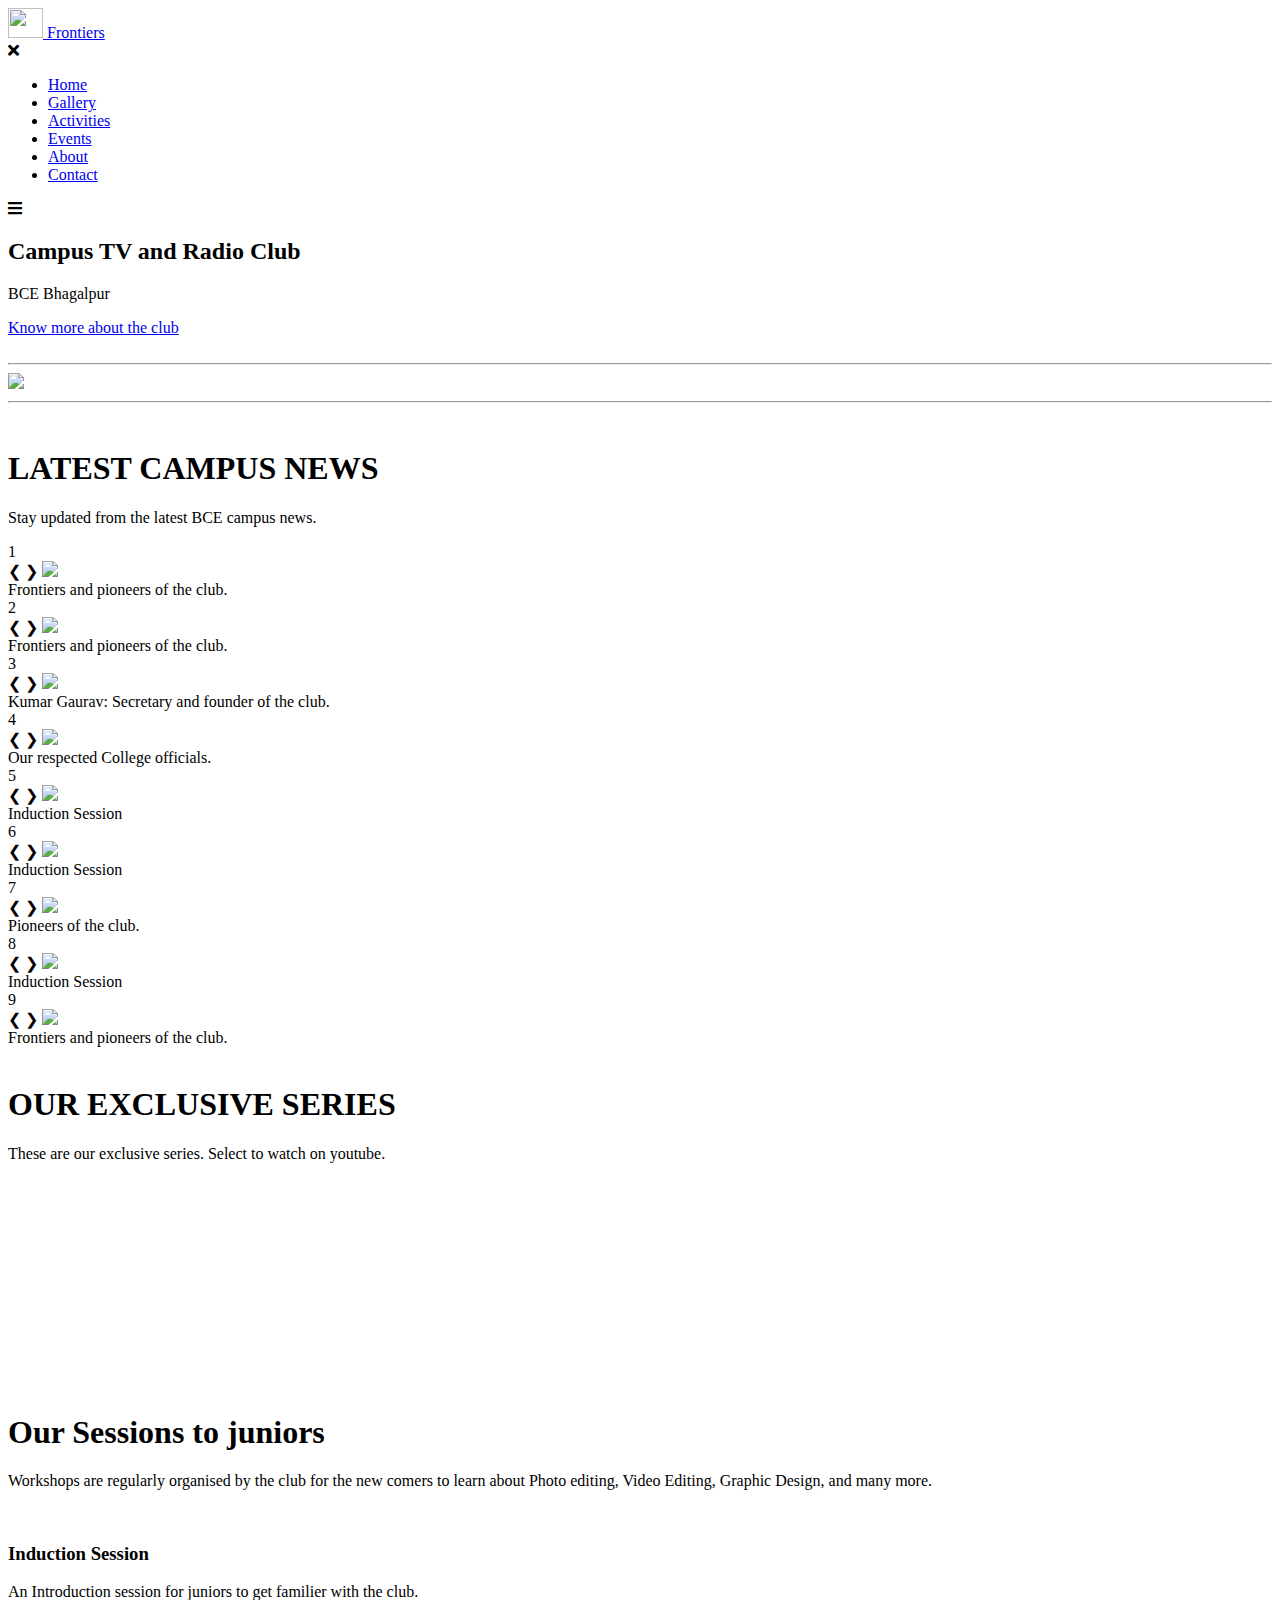
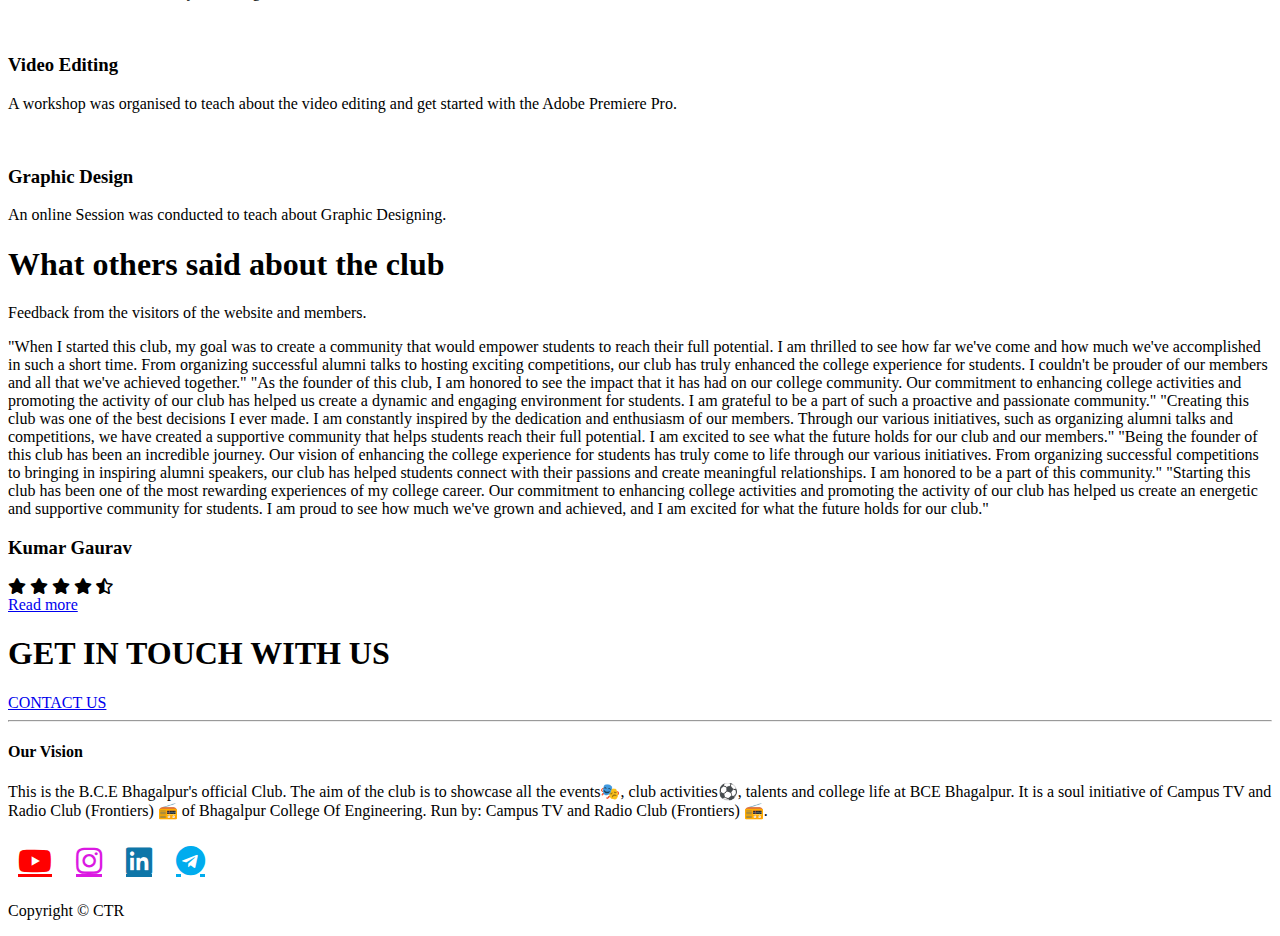
==== index.html @ c8681238 "Update index.html" ====
<!DOCTYPE html>
<html lang="en">
  <head>
    <meta charset="UTF-8" />
    <meta http-equiv="X-UA-Compatible" content="IE=edge" />
    <meta name="viewport" content="width=device-width, initial-scale=1.0" />
    <title>Campus TV and Radio Club</title>
    <link rel="icon" href="img/logoctv.png" />
    <link rel="stylesheet" href="style.css" />
    <link rel="stylesheet" href="slider.css" />
    <link
      rel="stylesheet"
      href="https://cdnjs.cloudflare.com/ajax/libs/font-awesome/5.15.3/css/all.min.css"
    />
    <link
      rel="stylesheet"
      href="https://fonts.googleapis.com/css2?family=Poppins:wght@100;200;300;400;600;700&display=swap"
    />
    <script async src="https://pagead2.googlesyndication.com/pagead/js/adsbygoogle.js?client=ca-pub-1515515865947349"
     crossorigin="anonymous"></script>
  </head>

  <body>
    <!-- Created BY - Sagar Developer -->
    <section class="header">
      <nav>
        <a href="./" class="logo"
          ><img
            src="img/logoctv.png"
            style="width: 35px; height: 30px"
            alt=""
          />
          Frontiers
        </a>
        <div class="nav-links" id="navLinks">
          <!-- Reposnive bar open and close -->
          <i class="fa fa-times" onclick="hideMenu()"></i>
          <ul>
            <li><a href="./">Home</a></li>
            <li><a href="./gallery">Gallery</a></li>
            <li><a href="./activities">Activities</a></li>
            <li><a href="./events">Events</a></li>
            <li><a href="./about">About</a></li>
            <li><a href="./contact">Contact</a></li>
          </ul>
        </div>
        <i class="fa fa-bars" onclick="showMenu()"></i>
        <!-- Reposnive bar open and close -->
      </nav>

      <div class="text_box">
        <h2>Campus TV and Radio Club</h2>
        <p id="headtext">BCE Bhagalpur</p>

        <a href="./about" class="hero_btn read_more"
          >Know more about the club</a
        >
      </div>
    </section>
<br>
<hr>
   <img src="img/secretaryhome.png" style="width: auto" " height="100%" /> 
                                                                       <br>
<hr>

    <!-- News Section Start-->

    <section class="News">
      <br />
      <div class="verticalLine"></div>
      <h1>LATEST CAMPUS NEWS</h1>
      <p>Stay updated from the latest BCE campus news.</p>
      

      <div class="slideshow-container">
        <div class="mySlides fade">
          <div class="numbertext">1</div>
          <a class="prev" onclick="prevSlide()">&#10094;</a>
          <a class="next" onclick="showSlides()">&#10095;</a>
          <img src="img/gallery/1.png" style="width: 100%" />
          <div class="text caption">Frontiers and pioneers of the club.</div>
        </div>

        <div class="mySlides fade">
          <div class="numbertext">2</div>
          <a class="prev" onclick="prevSlide()">&#10094;</a>
          <a class="next" onclick="showSlides()">&#10095;</a>
          <img src="img/gallery/2.png" style="width: 100%" />
          <div class="text caption">Frontiers and pioneers of the club.</div>
        </div>

        <div class="mySlides fade">
          <div class="numbertext">3</div>
          <a class="prev" onclick="prevSlide()">&#10094;</a>
          <a class="next" onclick="showSlides()">&#10095;</a>
          <img src="img/gallery/3.png" style="width: 100%" />
          <div class="text caption">
            Kumar Gaurav: Secretary and founder of the club.
          </div>
        </div>

        <div class="mySlides fade">
          <div class="numbertext">4</div>
          <a class="prev" onclick="prevSlide()">&#10094;</a>
          <a class="next" onclick="showSlides()">&#10095;</a>
          <img src="img/gallery/4.png" style="width: 100%" />
          <div class="text caption">Our respected College officials.</div>
        </div>

        <div class="mySlides fade">
          <div class="numbertext">5</div>
          <a class="prev" onclick="prevSlide()">&#10094;</a>
          <a class="next" onclick="showSlides()">&#10095;</a>
          <img src="img/gallery/5.png" style="width: 100%" />
          <div class="text caption">Induction Session</div>
        </div>
        <div class="mySlides fade">
          <div class="numbertext">6</div>
          <a class="prev" onclick="prevSlide()">&#10094;</a>
          <a class="next" onclick="showSlides()">&#10095;</a>
          <img src="img/gallery/6.png" style="width: 100%" />
          <div class="text caption">Induction Session</div>
        </div>

        <div class="mySlides fade">
          <div class="numbertext">7</div>
          <a class="prev" onclick="prevSlide()">&#10094;</a>
          <a class="next" onclick="showSlides()">&#10095;</a>
          <img src="img/gallery/7.png" style="width: 100%" />
          <div class="text caption">Pioneers of the club.</div>
        </div>

        <div class="mySlides fade">
          <div class="numbertext">8</div>
          <a class="prev" onclick="prevSlide()">&#10094;</a>
          <a class="next" onclick="showSlides()">&#10095;</a>
          <img src="img/gallery/8.png" style="width: 100%" />
          <div class="text caption">Induction Session</div>
        </div>

        <div class="mySlides fade">
          <div class="numbertext">9</div>
          <a class="prev" onclick="prevSlide()">&#10094;</a>
          <a class="next" onclick="showSlides()">&#10095;</a>
          <img src="img/gallery/9.png" style="width: 100%" />
          <div class="text caption">Frontiers and pioneers of the club.</div>
        </div>
      </div>

      <br />

      <div style="text-align: center">
        <span class="dot"></span>
        <span class="dot"></span>
        <span class="dot"></span>
        <span class="dot"></span>
        <span class="dot"></span>
        <span class="dot"></span>
        <span class="dot"></span>
        <span class="dot"></span>
        <span class="dot"></span>
      </div>
    </section>
    <!-- News Section End -->

    <!-- Campus Section Start-->

    <section class="campus">
      <div class="PageBlock">
        <div class="verticalLine"></div>
        <div class="Clear"></div>
      </div>
      <h1>OUR EXCLUSIVE SERIES</h1>
      <p>These are our exclusive series. Select to watch on youtube.</p>

      <div class="row">
        <div class="campus-col">
          <img src="img/gallery/darpan.png" alt="" />
          <div class="layer">
            <h3>
              <a
                href="https://youtube.com/playlist?list=PLE8rhDmExbchBZqfdtlwdI6Xko9rT2p8Z"
                style="color: white"
                target="_blank"
                >DARPAN</a
              >
            </h3>
          </div>
        </div>
        <div class="campus-col">
          <img src="img/gallery/mantras.png" alt="" />
          <div class="layer">
            <h3>
              <a
                href="https://youtube.com/playlist?list=PLE8rhDmExbcitS70QTSU2n5NMuREDLHGO"
                style="color: white"
                target="_blank"
                >MANTRAS: Key to success</a
              >
            </h3>
          </div>
        </div>
        <div class="campus-col">
          <img src="img/gallery/alumni.png" alt="" />
          <div class="layer">
            <h3>
              <a
                href="https://youtube.com/playlist?list=PLE8rhDmExbcgQR3tXQi4b7MmYyqupYZfK"
                style="color: white"
                target="_blank"
                >Alumni Session</a
              >
            </h3>
          </div>
        </div>
      </div>
    </section>
    <!-- Campus Section End -->

    <!-- Facilities Section Start -->
    <section class="facilities">
      <div class="PageBlock">
        <div class="verticalLine"></div>
        <div class="Clear"></div>
      </div>
      <h1>Our Sessions to juniors</h1>
      <p>
        Workshops are regularly organised by the club for the new comers to
        learn about Photo editing, Video Editing, Graphic Design, and many more.
      </p>

      <div class="row">
        <div class="facilities-col">
          <img src="img/gallery/8.png" alt="" />
          <h3>Induction Session</h3>
          <p>
            An Introduction session for juniors to get familier with the club.
          </p>
        </div>
        <div class="facilities-col">
          <img src="img/vdsession.png" alt="" />
          <h3>Video Editing</h3>
          <p>
            A workshop was organised to teach about the video editing and get
            started with the Adobe Premiere Pro.
          </p>
        </div>
        <div class="facilities-col">
          <img src="img/gdsession.png" alt="" />
          <h3>Graphic Design</h3>
          <p>
            An online Session was conducted to teach about Graphic Designing.
          </p>
        </div>
      </div>
    </section>
    <!-- Facilities Section End -->

    <!-- Testimonials Section Start -->
    <section class="testimonials">
      <div class="PageBlock">
        <div class="verticalLine"></div>
        <div class="Clear"></div>
      </div>
      <h1>What others said about the club</h1>
      <p>Feedback from the visitors of the website and members.</p>


        <div class="testimonials-col">
          <div>
            <p>
              "When I started this club, my goal was to create a community that would empower students to reach their full potential. I am thrilled to see how far we've come and how much we've accomplished in such a short time. From organizing successful alumni talks to hosting exciting competitions, our club has truly enhanced the college experience for students. I couldn't be prouder of our members and all that we've achieved together."

"As the founder of this club, I am honored to see the impact that it has had on our college community. Our commitment to enhancing college activities and promoting the activity of our club has helped us create a dynamic and engaging environment for students. I am grateful to be a part of such a proactive and passionate community."

"Creating this club was one of the best decisions I ever made. I am constantly inspired by the dedication and enthusiasm of our members. Through our various initiatives, such as organizing alumni talks and competitions, we have created a supportive community that helps students reach their full potential. I am excited to see what the future holds for our club and our members."

"Being the founder of this club has been an incredible journey. Our vision of enhancing the college experience for students has truly come to life through our various initiatives. From organizing successful competitions to bringing in inspiring alumni speakers, our club has helped students connect with their passions and create meaningful relationships. I am honored to be a part of this community."

"Starting this club has been one of the most rewarding experiences of my college career. Our commitment to enhancing college activities and promoting the activity of our club has helped us create an energetic and supportive community for students. I am proud to see how much we've grown and achieved, and I am excited for what the future holds for our club."
            </p>
            <h3>Kumar Gaurav</h3>
            <i class="fa fa-star"></i>
            <i class="fa fa-star"></i>
            <i class="fa fa-star"></i>
            <i class="fa fa-star"></i>
            <i class="fa fa-star-half-alt"></i>
          </div>
        </div>
        <!-- <div class="testimonials-col">
          <div>
            <p>
              My experience at Frontiers has greatly influenced my attitude and
              personality. I now have better communication skills, a better
              understanding of the rules governing academic work, and knowledge
              of a variety of skills, including poster design and management. I
              have also tried to give my all for the club and college in a
              variety of ways. I'm grateful that the club's founder, Kumar
              Gaurav sir, gave me the chance to be its leader.
            </p>
            <h3>Kumar Chandra Bhanu</h3>
            <i class="fa fa-star"></i>
            <i class="fa fa-star"></i>
            <i class="fa fa-star"></i>
            <i class="fa fa-star"></i>
            <i class="fa fa-star"></i>
          </div>
        </div>
        <div class="testimonials-col">
          <div>
            <p>
              An amazing group of learners where seniors always show you the
              right path. This is a very good Club to do hobby related works
              other than the academics.
            </p>
            <h3>Himanshu Vishwas</h3>
            <i class="fa fa-star"></i>
            <i class="fa fa-star"></i>
            <i class="fa fa-star"></i>
            <i class="fa fa-star"></i>
            <i class="fa fa-star-half-alt"></i>
          </div>
        </div> -->
      <!-- </div> -->

      <div class="Treadmore">
        <a href="./testimonials" class="hero_btn read_more"
          >Read more</a
        >
      </div>

      </section>
  
      
    <!-- Testimonials Section End -->

    <!-- Call To Action Section Start -->
    <section class="cta">
      <h1>GET IN TOUCH WITH US</h1>
      <a href="./contact" class="hero_btn">CONTACT US</a>
    </section>
    <!-- Call To Action Section End -->

    <!-- Footer Section Start -->

    <section class="footer">
      <hr />
      <h4>Our Vision</h4>
      <p>
        This is the B.C.E Bhagalpur's official Club. The aim of the club is to
        showcase all the events🎭, club activities⚽, talents and college life
        at BCE Bhagalpur. It is a soul initiative of Campus TV and Radio Club
        (Frontiers) 📻 of Bhagalpur College Of Engineering. Run by: Campus TV
        and Radio Club (Frontiers) 📻.
      </p>
      <!-- <div class="icons">
            <i class="fab fa-facebook-f"></i>
            <i class="fab fa-instagram"></i>
            <i class="fab fa-twitter"></i>
            <i class="fab fa-linkedin"></i>
        </div> -->
      <div className="icons">
        <a
          href="https://www.youtube.com/@bcebhagalpurofficial/"
          class="fab fa-youtube"
          style="font-size: 30px; margin: 10px; color: red"
          target="_blank"
        ></a>
        <a
          href="https://www.instagram.com/bcebhagalpur_official/"
          class="fab fa-instagram"
          style="font-size: 30px; margin: 10px; color: #db19e2"
          target="_blank"
        ></a>
        <a
          href="https://www.linkedin.com/in/frontiers-ctr-club-bcebgp/"
          class="fab fa-linkedin"
          style="font-size: 30px; margin: 10px; color: #0e76a8"
          target="_blank"
        ></a>
        <a
          href="https://t.me/+9pDm9shMOXRkMjNl"
          class="fab fa-telegram"
          style="font-size: 30px; margin: 10px; color: #00acee"
          target="_blank"
        ></a>
      </div>
      <p>Copyright © CTR</p>
    </section>
    <!-- Footer Section End -->
    <script src="slider.js"></script>

    <script src="script.js"></script>
  </body>
</html>
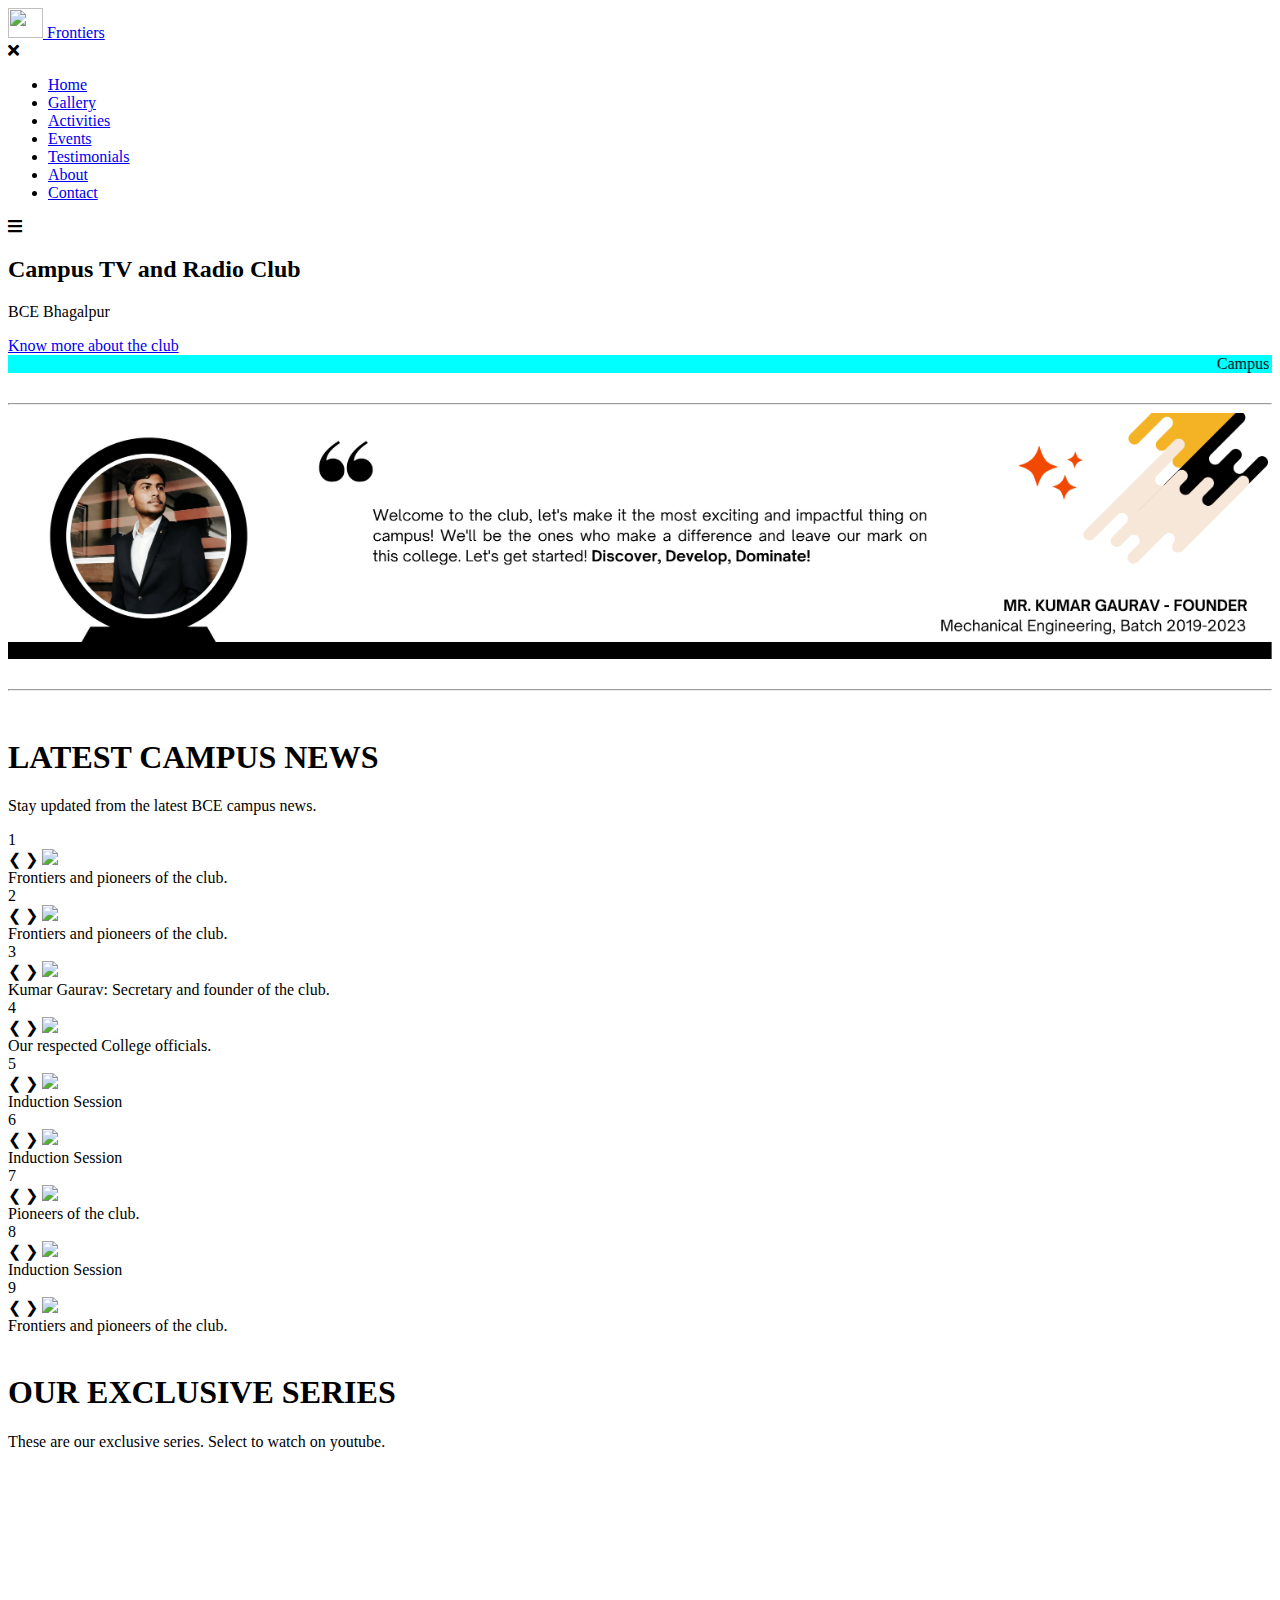
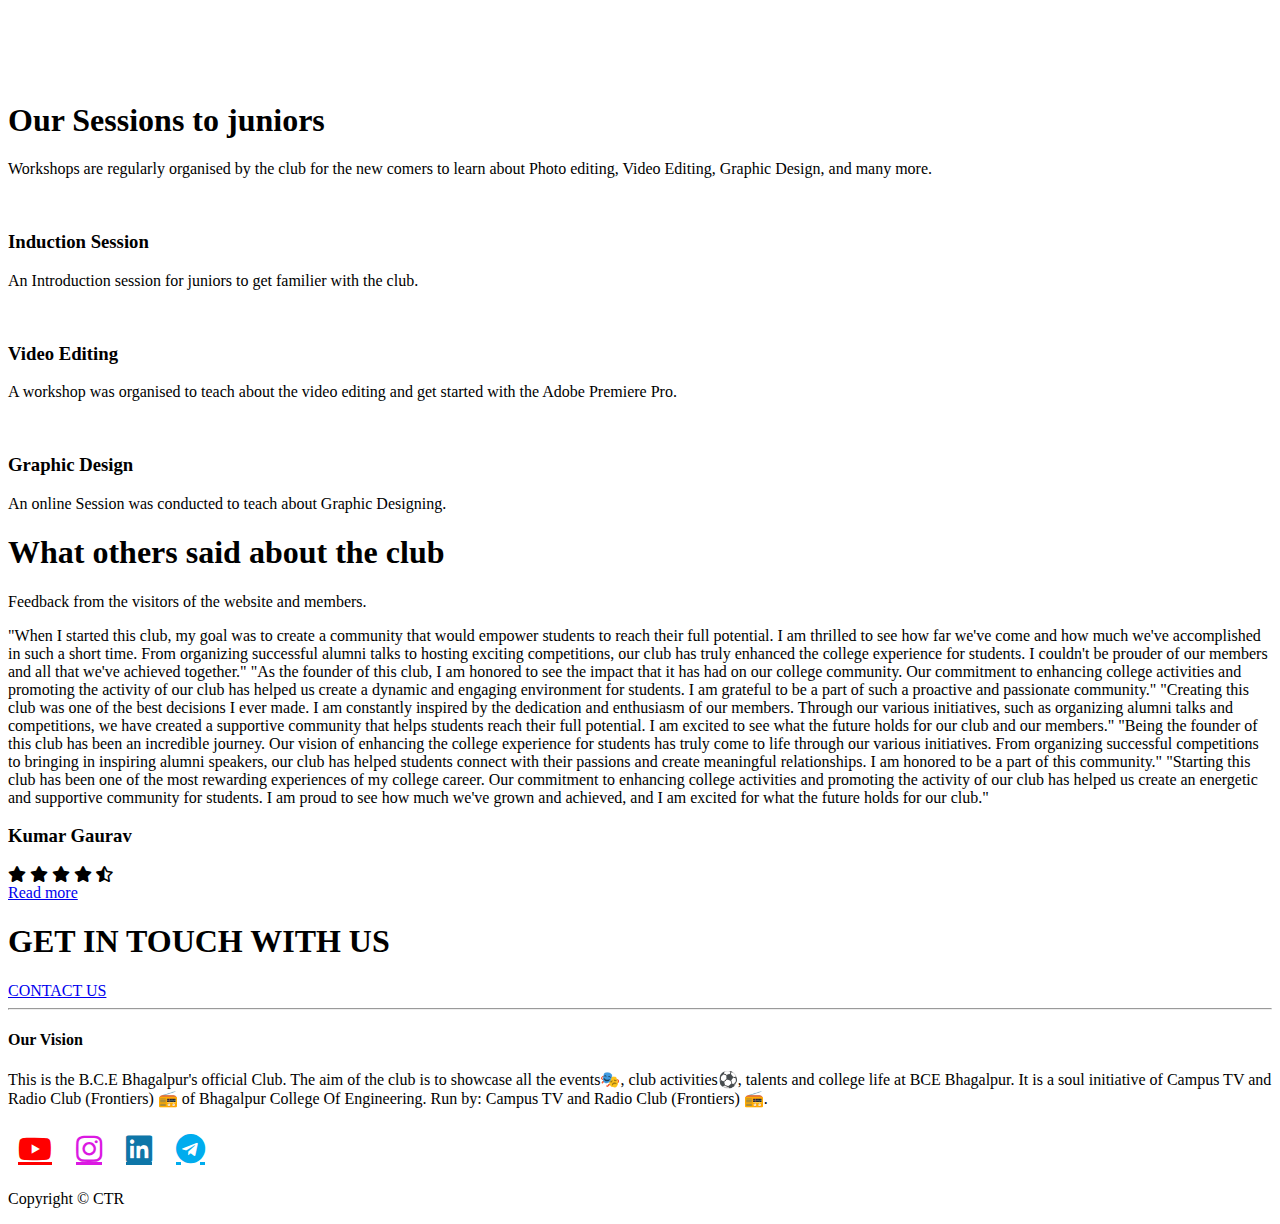
==== commit 678f7d0a: "Update index.html" ====
--- a/index.html
+++ b/index.html
@@ -40,6 +40,7 @@
             <li><a href="./gallery">Gallery</a></li>
             <li><a href="./activities">Activities</a></li>
             <li><a href="./events">Events</a></li>
+            <li><a href="./testimonials">Testimonials</a></li>
             <li><a href="./about">About</a></li>
             <li><a href="./contact">Contact</a></li>
           </ul>
@@ -57,10 +58,17 @@
         >
       </div>
     </section>
+    
+     <body>
+        <marquee bgcolor = "cyan">Campus TV and Radio is a non-proFit club, an integreated part oF the college.</marquee>
+    </body>
+
+
 <br>
+ <br>
 <hr>
-   <img src="img/secretaryhome.png" style="width: auto" " height="100%" /> 
-                                                                       <br>
+   <img src="img/secretaryhome.png" style="width: 100%" " height="auto" /> 
+                                                                       <br> <br>
 <hr>
 
     <!-- News Section Start-->
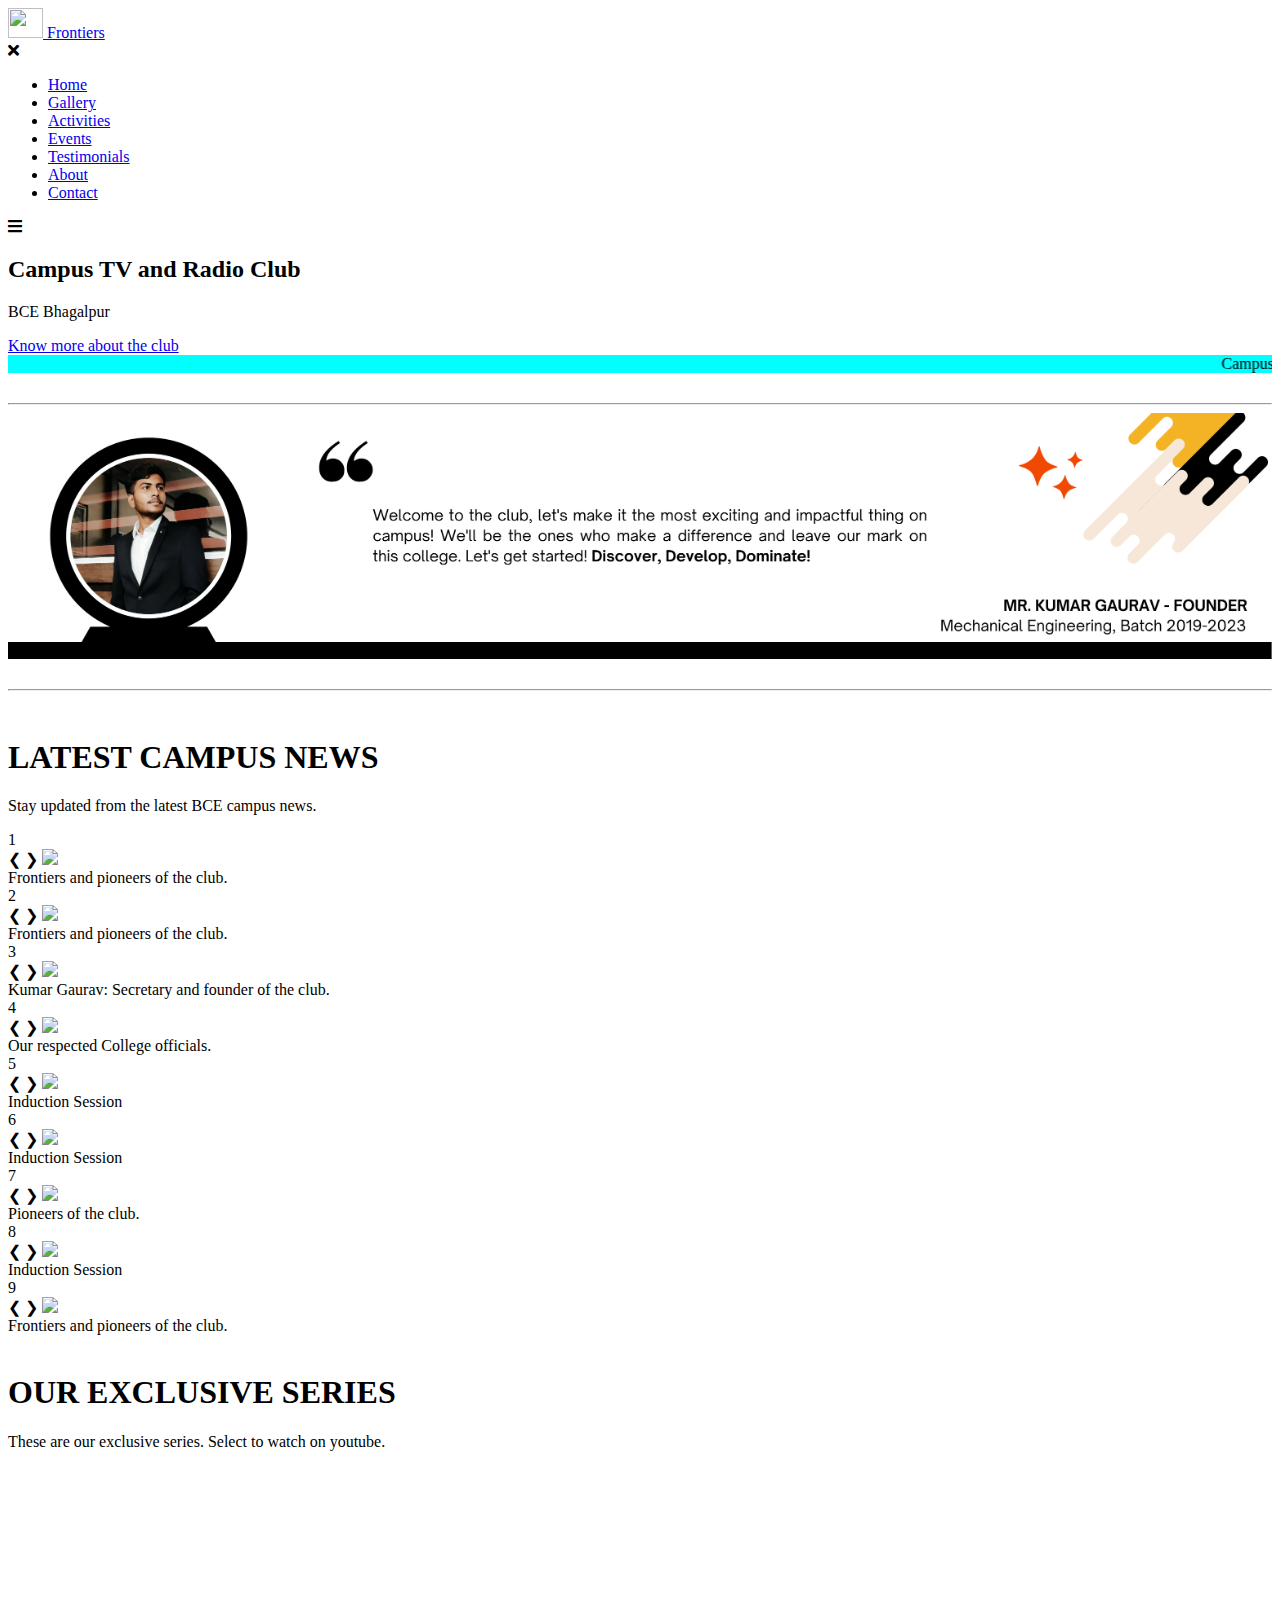
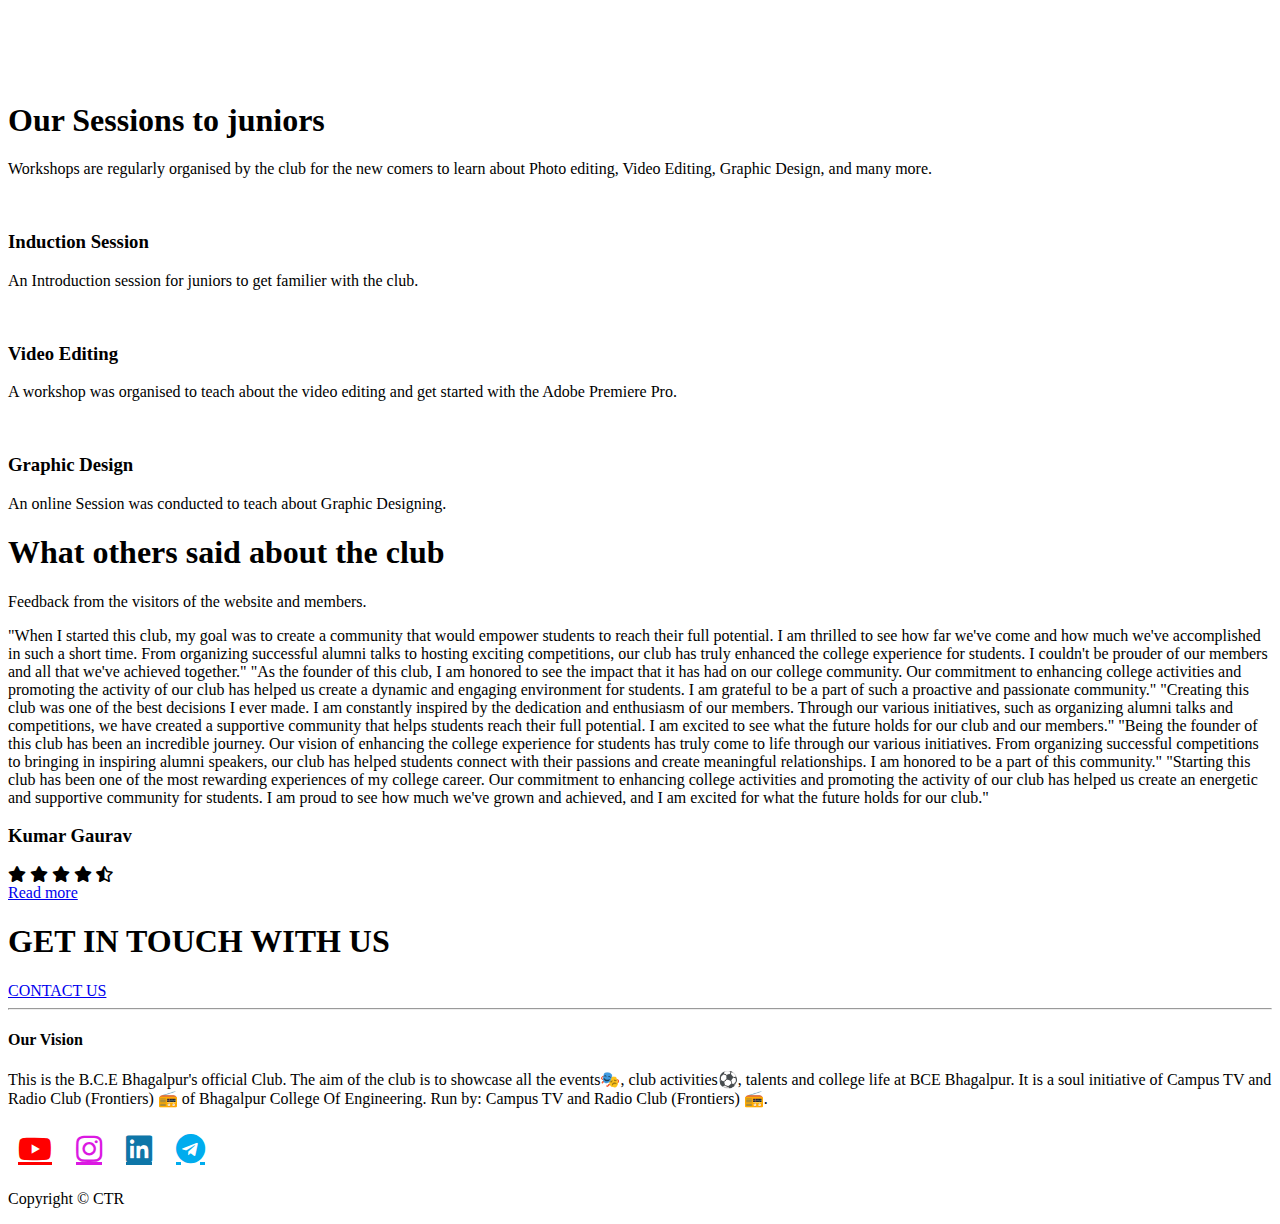
==== commit d11746a5: "Update index.html" ====
--- a/index.html
+++ b/index.html
@@ -59,7 +59,7 @@
       </div>
     </section>
     
-     <body>
+        <body>
         <marquee bgcolor = "cyan">Campus TV and Radio is a non-proFit club, an integreated part oF the college.</marquee>
     </body>
 
@@ -70,6 +70,7 @@
    <img src="img/secretaryhome.png" style="width: 100%" " height="auto" /> 
                                                                        <br> <br>
 <hr>
+                                                                    
 
     <!-- News Section Start-->
 
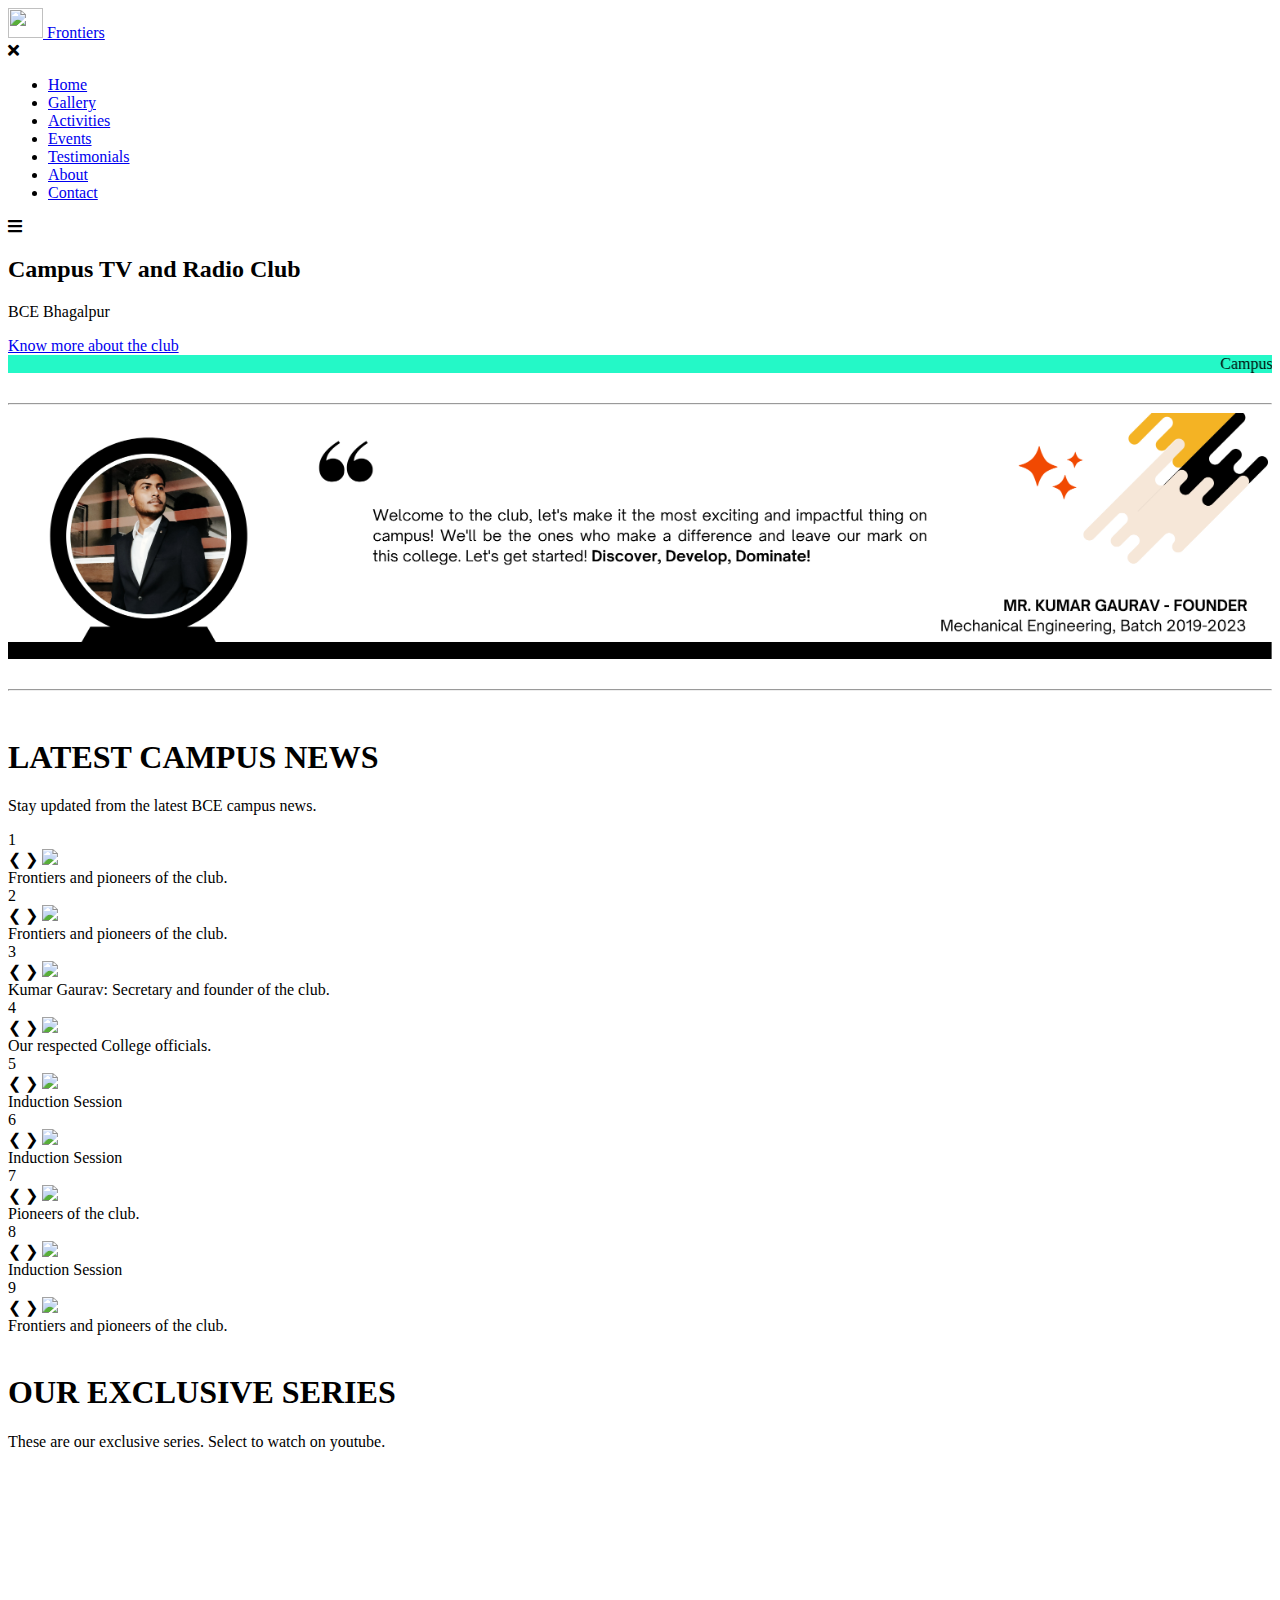
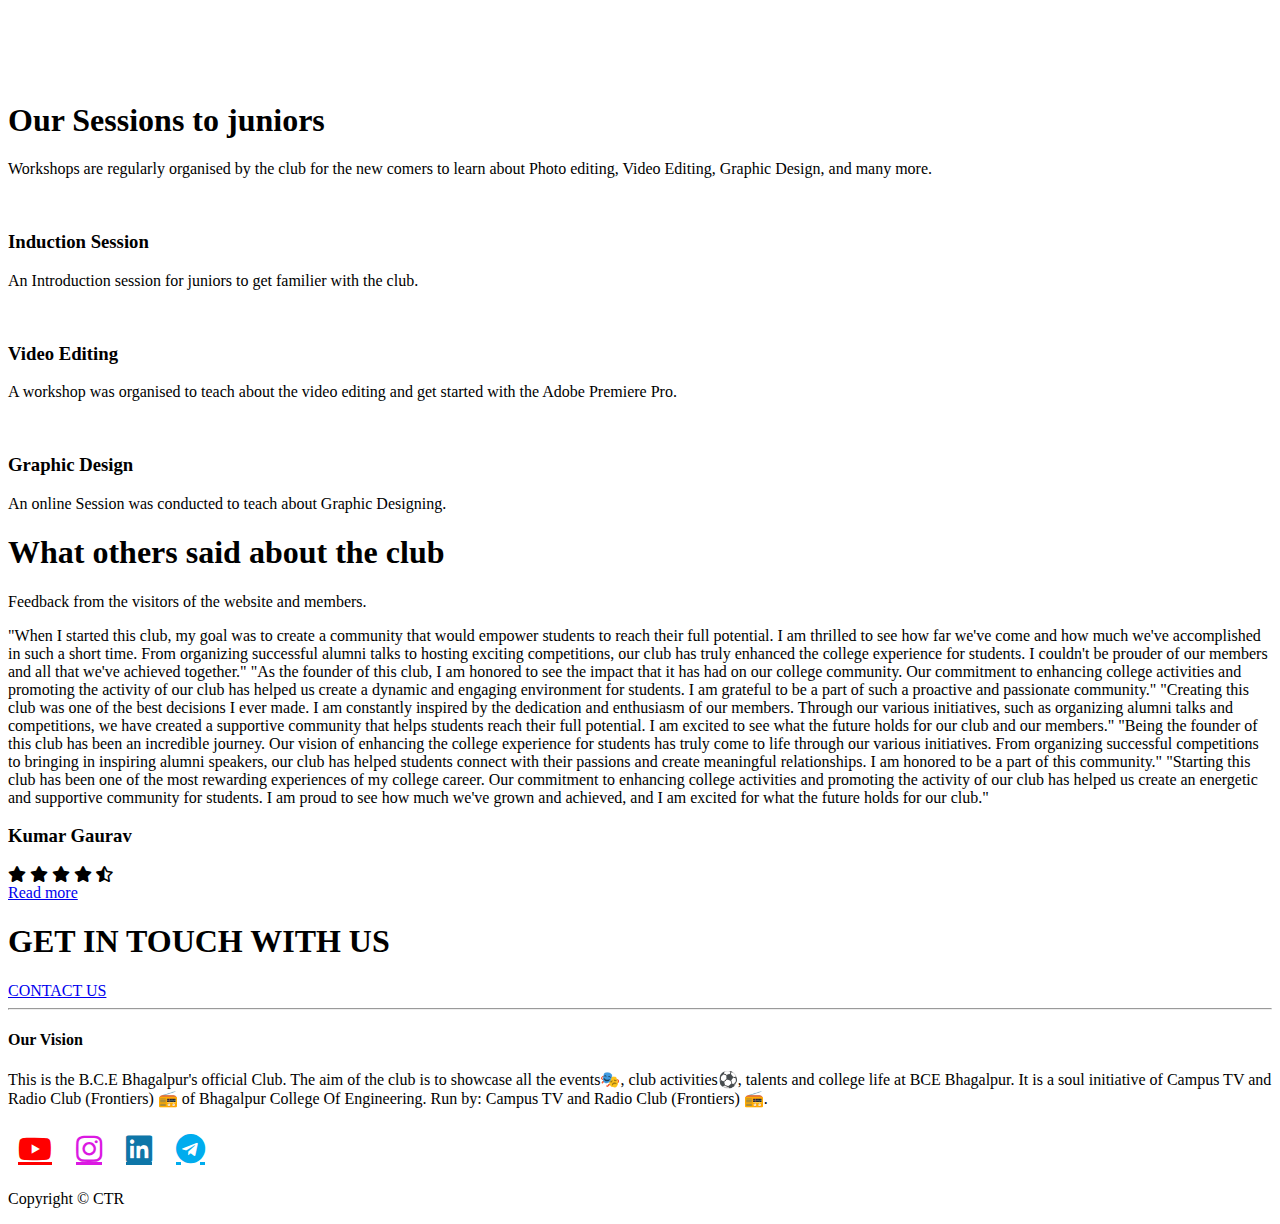
==== commit eb5ef226: "Update index.html" ====
--- a/index.html
+++ b/index.html
@@ -60,7 +60,7 @@
     </section>
     
         <body>
-        <marquee bgcolor = "cyan">Campus TV and Radio is a non-proFit club, an integreated part oF the college.</marquee>
+        <marquee bgcolor = "#24f8c7">Campus TV and Radio is a non-proFit club, an integreated part oF the college.</marquee>
     </body>
 
 
